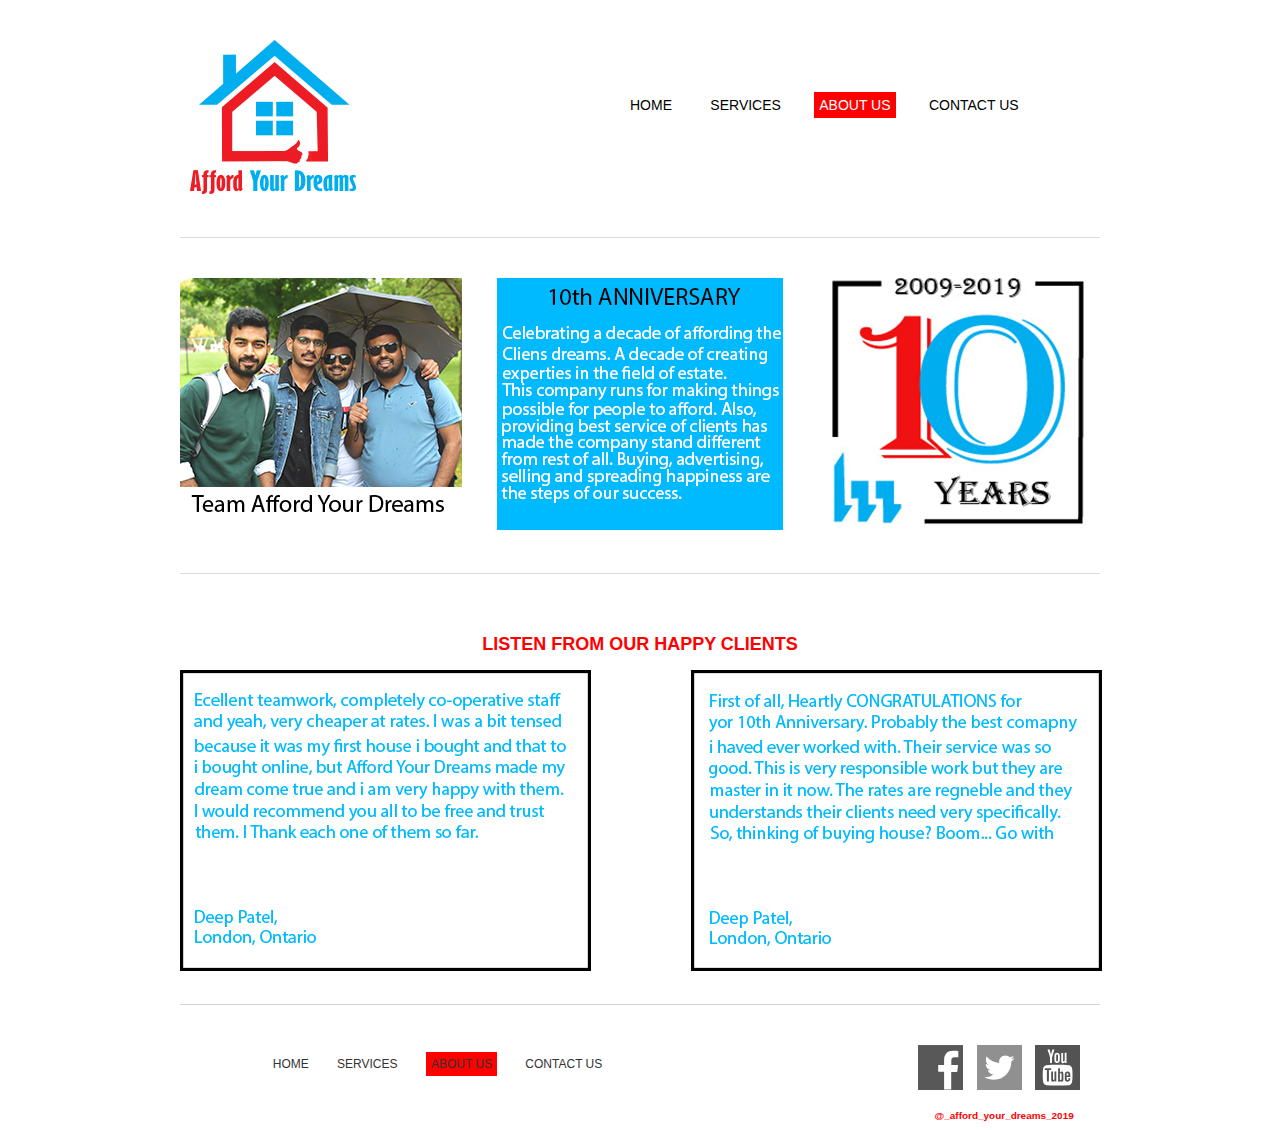
==== aboutus.html @ 8f611f55 "update" ====
<!doctype html>
<html lang="en">
<head>
<meta charset="UTF-8">
<title>About Us</title>
<link rel="stylesheet" type="text/css" href="css/rest.css" media="screen">
<link href="css/main.css" rel="stylesheet" type="text/css" media="screen">
</head>
<body>
    <div id="siteContainer">
        <h1 class="hidden">AFFORD YOUR DREAMS</h1>
        <header id="mainHeader">
            <div id="logo">
                <img src="images/logo.jpg" alt="logo">
            </div><!--end logo-->
            <nav class="mainNav">
                <h2 class="hidden">Main Navigation</h2>
                <ul>
               <li><a href="index.html">HOME</a></li>
               <li><a href="services.html">SERVICES</a></li>
               <li class="selected"><a href="#">ABOUT US</a></li>
               <li><a href="contact.html">CONTACT US</a></li>
               </ul>
            </nav><!--end mainNav-->
        </header><!--end mainHeader-->
        <section id="productImages">
        	<section class="productImg"><img src="images/1image.jpg" alt="oinfo"></section><!--end productImg1-->
            <section class="productImg">
              <img src="images/10_anniversry.jpg"></section><!--end productImg2-->
            <section class="productImg"><img src="images/anniversary.jpg" alt="Anniversay"></section><!--end productImg3-->
        </section><!--end productImages-->


        <section class="hotdeals">
          <h2>LISTEN FROM OUR HAPPY CLIENTS</h2>
         <section class="homedeals">
          <h3 class="hidden">Christmas Offer</h3>
            <section class="dealone">
              <img src="images/1_feedback.jpg" alt="first">
            <section class="dealtext">
              
              
            </section>  
            </section>
            <h3 class="hidden">Student Offer</h3>
            <section class="dealtwo">
              <img src="images/2_feedback.jpg" alt="second offer">
            </section>
          
        </section>
        <section class="border"></section>
       
<footer id="mainFooter">
            <nav class="footerNav">
                <h2 class="hidden">Main Navigation</h2>
                <ul>
               <li><a href="index.html">HOME</a></li>
               <li><a href="services.html">SERVICES</a></li>
               <li class="selected"><a href="#">ABOUT US</a></li>
               <li><a href="contact.html">CONTACT US</a></li>
               </ul>
            </nav><!--end footerNav-->


        <div class="socialMedia">
        <h2 class="hidden">Social Media </h2>
        <ul id="iconNav">
            <li id="facebook">
              <a href="http://www.facebook.com">
                <img src="images/facebook.svg" alt="facebook">
              </a>
            </li>
            <li id="twitter">
              <a href="http://www.twitter.com">
                <img src="images/twitter.svg" alt="twitter">
              </a>
            </li>
            <li id="youtube">
              <a href="http://www.youtube.com">
                <img src="images/youtube.svg" alt="youtube">
              </a>
           </li>
        </ul>
        


             <!-- <div id="copyRight"><p>@_affordyourdreams 2019</p></div> -->
              <div id="copyRight">
                <h5>@_afford_your_dreams_2019
                    

                   
                </h5>
                
            </div><!--end Copyright-->
         </div>   
        </footer><!--end mainFooter-->
    </div><!--end siteContainer-->
<script src="js/main.js"></script>    
</body>
</html>
---- css/main.css ----
@charset "UTF-8";
/* CSS Document */

/*Remove this rule, this is only for demo purposes to make the boxes black with white text
The line height on the <p> tag gives each box a height value*/

/*p
{
	color: #fff;
	line-height: 100px;
	background: #000;
	text-align: center;
	margin: 0;
}*/

/*basic reset*/
/*browsers have built in values for elements so we'll reset a few things to zero, you can add to this or remove items as needed*/

div,p,body,header,footer,section,article,nav 
{ 
	margin: 0; 
	padding: 0; 
}	

img 
{ 
	border: none; /*Remove border if image is a link*/
	margin: 0; 
	padding: 0; 
}

/*html selectors*/

body 
{
	font-family: "Helvetica Neue", Helvetica, Arial, sans-serif;
	font-size: 12px;
	color: #333;
}


/*a:link is for not visited(standard unclicked link), 
a:visited is for visited, and just a applies to both.*/
/*a will also style anchor links*/

a:link, a:visited 
{ 
 	text-decoration:none; 	
}

a:hover, a:active 
{ 
	text-decoration:none; 
}

/*hide elements from browser but show for doc outline*/

.hidden
{
	display: none;
}

/*section is block level and no width specidied therefore stretches full screen*/


/*Site Container*/
/*This is essentially a box that we place the whole site in.  
We center the box using margin 0 auto and give it a fixed width of 920 + 20px + 20px (960px) so it fits on 1024x768 screens.*/

#siteContainer 
{
	margin: 0 auto;
	width: 920px;
	padding-left: 20px;
	padding-right: 20px;
}

/*This is a flex container*/
#mainHeader
{
	margin-top: 40px;
	padding-bottom: 40px;
	display: flex;
	flex-direction: row;
  	justify-content: flex-start;
	border-bottom: solid 1px #DDD;
}

/*This is a flex item*/
#logo
{
	width: 200px;
	margin-left: 10px;
}

/*This is also a flex item*/
/*We use margin left auto to send it all the way to the right*/
.mainNav
{
  width: 500px;
  height: 25px;
  margin-top: 45px;
  margin-left: auto;
}

.mainNav ul
{
  list-style-type: none;
  padding: 0;
}

.mainNav ul li {  
  font-size: 14px;
  display: inline;
  cursor: pointer;
  margin-left: 25px;
}

.mainNav ul li a
{
  color: black;
  padding: 5px;
}

.mainNav ul li a:hover {
  padding: 5px;
  background-color: #ff0000;
  color: white;
}

ul li.selected a
{
  padding: 5px;
  background-color: #ff0000;
  color: white;
}

/*-- End Header --*/

.imagefirst {
	height: 200px;
	width: 920px;
	position: relative;
	display: flex;
	flex-direction: column;
	justify-content: flex-end;
	margin-top: 60px;
}




.imagefirst h2{
	color: black;
	font-size: 20px;
	letter-spacing: -1px;
	text-align: left;
}

.hotdeals {
	text-align: center;
	margin-top: 60px;
	color: #ff0000;
}

.homedeals {
	display: flex;
	flex-direction: row;
	justify-content: space-evenly;
	margin-top: 10px;
	margin-bottom: 30px;
	
}

.dealone img {
	margin-right: 100px;
}

.border {
	border-top: 1px solid; 
	color: lightgrey;
}

.borderservices {
	border-top: 1px solid; 
	color: lightgrey;
	margin-top: 10px;

}

.bordercontactus {
	border-top: 1px solid; 
	color: lightgrey;
	margin-top: 10px;

}


#promo 
{
	margin-top: 40px;
	border-bottom: solid 1px #DDD;
	padding-bottom: 40px;
	display: flex;
	flex-direction: row;
  	justify-content: flex-start;
}

/*Get rid of this, here just to give different height to promo*/
#promo p 
{
	line-height: 250px;
}

#promoText 
{
	width: 600px;
}

#promoImage 
{
	margin-left: auto;
	width: 280px;
}

#productInfo 
{
	margin-top: 40px;
	display: flex;
	flex-direction: row;
  	justify-content: space-between;
	border-bottom: solid 1px #DDD;
	padding-bottom: 40px;
}

/*Get rid of this, here just to give different height to productInfo*/
#productInfo p 
{
	line-height: 300px;
}

.productDesc 
{
	width: 200px;
}

#mainFooter 
{
	margin-top: 40px;
	margin-bottom: 40px;
	display: flex;
	flex-direction: row;
  	justify-content: flex-start;
}



/*
#copyRight p
{
	margin-left: auto;
	width: 310px;
}*/

/*Page 2 - Notice we are using one style sheet for all of the pages*/

#contentCon {
	margin-top: 40px;
	border-bottom: solid 1px #DDD;
	padding-bottom: 40px;
	display: flex;
	flex-direction: row;
  	justify-content: flex-start;
}

/*Get rid of this, here just to give different height to promo*/
#contentCon p 
{
	line-height: 630px;
}

#content1 
{
	width: 440px;
}

#content2 
{
	margin-left: auto;
	width: 440px;
}

/*Page 3*/

.productIMGone
{
	display: flex;
	flex-direction: column;
	justify-content: flex-start;
}

.imageOne img
{
	width: 280px;
	height: auto;
}

.imageOneText
{
	max-width: 280px;
	margin: 0px;
}

.imageOneText p
{
	background-color: #00BAFF;
	font-size: 15px;
	font-weight: bold;
	color: white;
	padding: 5px;
}

.imageOneText p label{
	color: black;
	font-size: 22px;
	margin-left: 180px;
}

#productImages 
{
	margin-top: 40px;
	border-bottom: solid 1px #DDD;
	padding-bottom: 40px;
	display: flex;
	flex-direction: row;
  	justify-content: space-between;
}

.mainBody
{
	display: flex;
	flex-direction: row;
	justify-content: flex-start;
}

.imageText 
{
	font-size: 18px;
	font-weight: normal;
	text-align: justify;
	background-color: #00BAFF;
	border-radius: 5px;
	padding: 9px;
	color: white;

}

.red {
	color: red;
	font-size: 24px;
	text-align: center;
	font-weight: bold;
}

.kidstext {
	margin-top: 30px;
	
}

.pricekids {
	color: black;
	font-size: 24px;
	text-align: right;
	margin-top: 30px;
	font-weight: bold;
}





/*Get rid of this, here just to give different height*/
/*#productImages p
{
	line-height: 250px;
}*/

/*.productImg 
{
	width: 280px;
}
*/



/*#contentAreaBig
{
	margin-top: 40px;
	border-bottom: solid 1px #DDD
	padding-bottom: 40px;
}*/

/*Get rid of this, here just to give different height*/
/*#contentAreaBig p 
{
	line-height: 300px;
}

#promoImageBig
{
	width: 920px;
}*/


/*Page 4*/

.productDescLargeLeft 
{
	width: 410px;
}

.productDescLargeRight 
{
	width: 410px;
}


#contactus {
	width: 940px;
	padding-top: 20px;
	padding-left: 20px;
	padding-right: 20px;
	display: flex;
	flex-direction: row;
	justify-content: flex-start;
	flex-wrap: 
}

.Contactform{
	width: 469px;
	border-right:solid 1px #ccc;
	margin-bottom: 30px;
	font-size: 18px;
}

#text {
	font-size: 30px;
	color: #00baff;
	margin-top: 10px;
	padding: 8px 0px 8px 5px;
	width: 469px;
	text-align: center;

}

#informationtext   {
	font-size: 15px;
	margin-top: 10px;
	text-align: center; 

}
.Contactform {
	margin-top: 30px;
	font-size: 18px;
}

fieldset {
	border: none;
	padding: 0px;
}

input, textarea {
	font-size: 15px;
	margin-top: 10px;
	margin-bottom: 20px;
	padding: 10px;
	width: 300px;
	height: 10px;
	background-color: white;
	display: block;
	border: 1.3px solid black;
	color: black;

}



#comments {
	width: 360px;
	height: 200px;
}

#letsmeet {
	font-size: 30px;
	color: #00baff;
	margin-top: 40px;
	padding: 8px 0px 8px 5px;
	width: 469px;
	text-align: center;


}

.officetext  {
	margin-left: 35px;
	font-size: 24px;
	margin-top: 70px;
}

.addresstext {
	margin-left: 150px;
	font-size: 18px;
	margin-top: 5px;
}

#email {
	color: #00baff;
}

.mainFooter {
  display: flex;
  flex-direction: row;
  margin-top: 20px;
  background-color: #ccc;
  justify-content: flex-start;
  height: 125px;
  background: url(../images/footer_bg.jpg) repeat-x;
}

#submit {
	display: block;
	width: 75px;
	height: 30px;
	text-align: center;
	margin-top: 30px;
	color: #fff;
	padding-left: 10px;
	padding-right: 10px;
	padding-top: 5px;
	padding-bottom: 5px;
	background-color: #808080;
	margin-left: 150px;
}


.footerNav {
  width: 380px;
  height: 25px;
  margin-left: 20px;
}


.footerNav ul {
  padding: 0;
  list-style-type: none;
  width: 500px;
  margin-left: 0;
}


.footerNav ul li { 
  cursor: pointer;
  display: inline;
  margin-right: 25px;
  font-size: 12px;  
}


.footerNav ul li a {
  color: #333;
}

.footerNav ul li a:hover {
  color: #ff0000;
}

.socialMedia {
  height: 45px;
  margin-left: auto;
  /*margin-top: 5px;*/
  margin-right: 10px;
}

#iconNav img {
  width: 45px;
  height: 45px;
}

#iconNav {
  list-style: none;
  margin: 0;
  padding: 0;
}

#iconNav li {
  display: inline;
  margin-right: 10px;
}

#iconNav li a {
  filter: grayscale(100%);
}

#iconNav li a:hover {
  filter: grayscale(0%);
}

#copyright {
	float: right;
	margin-top: 50px;
	margin-right: 
}
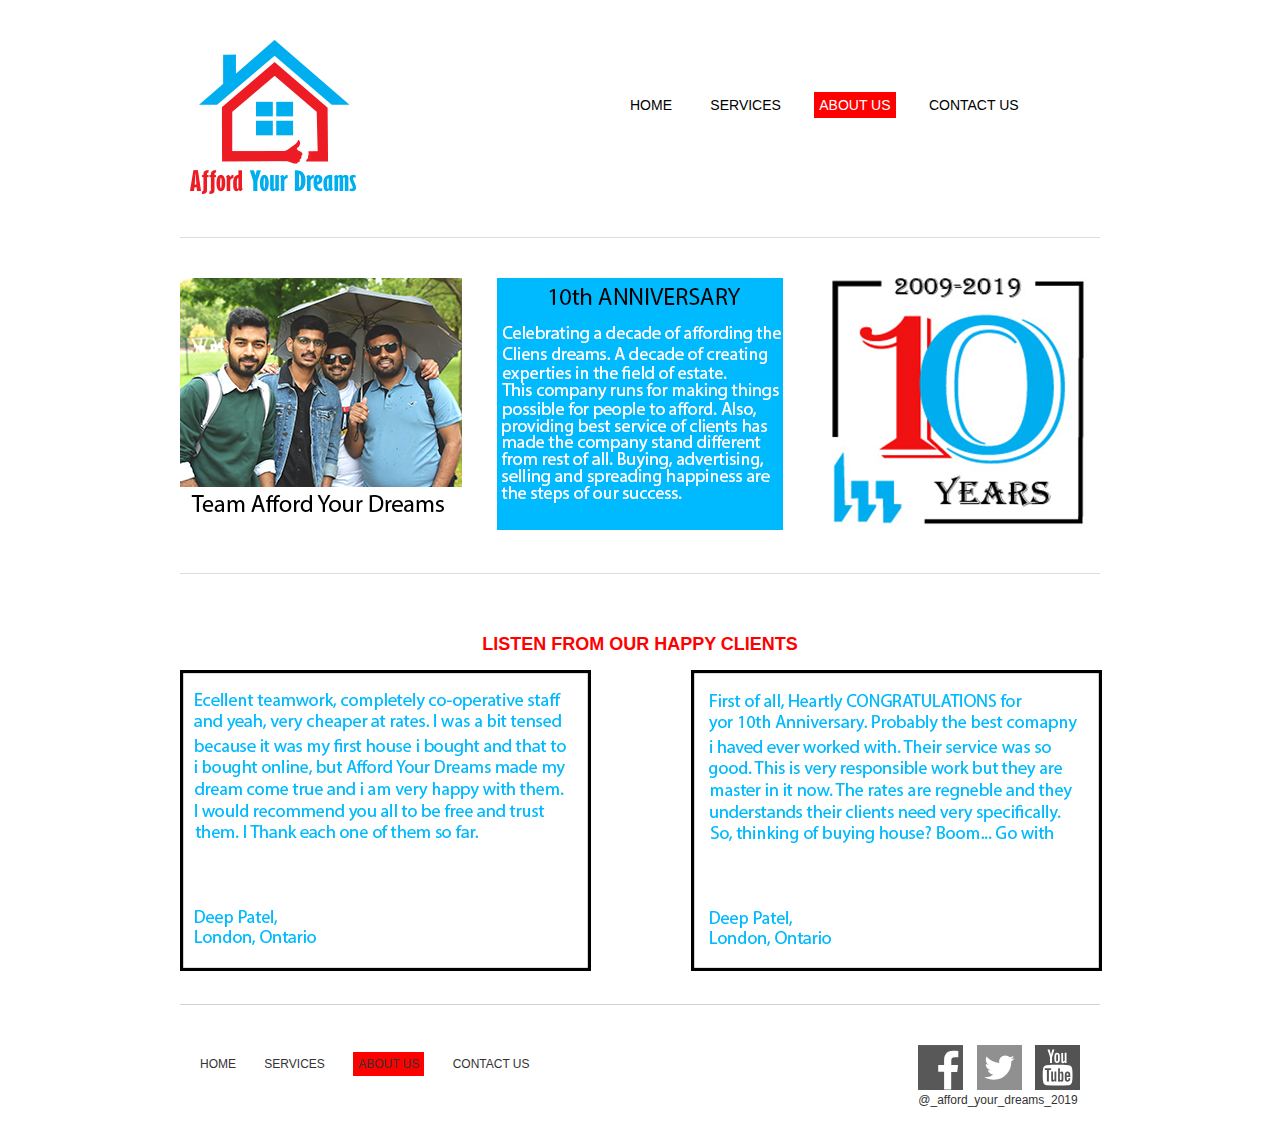
==== commit 571e7dc4: "update" ====
--- a/aboutus.html
+++ b/aboutus.html
@@ -19,36 +19,38 @@
                <li><a href="index.html">HOME</a></li>
                <li><a href="services.html">SERVICES</a></li>
                <li class="selected"><a href="#">ABOUT US</a></li>
-               <li><a href="contact.html">CONTACT US</a></li>
+               <li><a href="contactus.html">CONTACT US</a></li>
                </ul>
             </nav><!--end mainNav-->
         </header><!--end mainHeader-->
-        <section id="productImages">
-        	<section class="productImg"><img src="images/1image.jpg" alt="oinfo"></section><!--end productImg1-->
-            <section class="productImg">
-              <img src="images/10_anniversry.jpg"></section><!--end productImg2-->
-            <section class="productImg"><img src="images/anniversary.jpg" alt="Anniversay"></section><!--end productImg3-->
+        <section id="productImages"><h2 class="hidden"> main images</h2>
+          <section class="productImg"><img src="images/1image.jpg" alt="oinfo">
+            <h3 class="hidden"> team picture</h3></section><!--end productImg1-->
+            <section class="productImg"><h3 class="hidden"> info</h3>
+              <img src="images/10_anniversry.jpg" alt="10_anniversry"></section><!--end productImg2-->
+            <section class="productImg"><img src="images/anniversary.jpg" alt="Anniversay">
+              <h3 class="hidden"> 10_anniversary</h3></section><!--end productImg3-->
         </section><!--end productImages-->
 
 
         <section class="hotdeals">
-          <h2>LISTEN FROM OUR HAPPY CLIENTS</h2>
-         <section class="homedeals">
-          <h3 class="hidden">Christmas Offer</h3>
+          <h2>LISTEN FROM OUR HAPPY CLIENTS</h2></section>
+         <section class="homedeals"><h3 class="hidden"> main feedback area</h3>
+          
             <section class="dealone">
-              <img src="images/1_feedback.jpg" alt="first">
-            <section class="dealtext">
+              <img src="images/1_feedback.jpg" alt="first"><h3 class="hidden"> Feedback1 </h3>
+            <section class="dealtext"><h3 class="hidden"> text</h3>
               
               
             </section>  
             </section>
             <h3 class="hidden">Student Offer</h3>
-            <section class="dealtwo">
+            <section class="dealtwo"><h3 class="hidden"> Feedback2</h3>
               <img src="images/2_feedback.jpg" alt="second offer">
             </section>
           
         </section>
-        <section class="border"></section>
+        <section class="border"><h3 class="hidden"> seperating border</h3></section>
        
 <footer id="mainFooter">
             <nav class="footerNav">
@@ -57,13 +59,13 @@
                <li><a href="index.html">HOME</a></li>
                <li><a href="services.html">SERVICES</a></li>
                <li class="selected"><a href="#">ABOUT US</a></li>
-               <li><a href="contact.html">CONTACT US</a></li>
+               <li><a href="contactus.html">CONTACT US</a></li>
                </ul>
             </nav><!--end footerNav-->
 
 
         <div class="socialMedia">
-        <h2 class="hidden">Social Media </h2>
+        <h2 class="hidden">Social Media links </h2>
         <ul id="iconNav">
             <li id="facebook">
               <a href="http://www.facebook.com">
@@ -86,17 +88,18 @@
 
              <!-- <div id="copyRight"><p>@_affordyourdreams 2019</p></div> -->
               <div id="copyRight">
-                <h5>@_afford_your_dreams_2019
+                <p>@_afford_your_dreams_2019
                     
 
                    
-                </h5>
+                </p>
                 
             </div><!--end Copyright-->
          </div>   
         </footer><!--end mainFooter-->
-    </div><!--end siteContainer-->
-<script src="js/main.js"></script>    
+    
+<script src="js/main.js"></script>  
+  </div>
 </body>
 </html>
 
